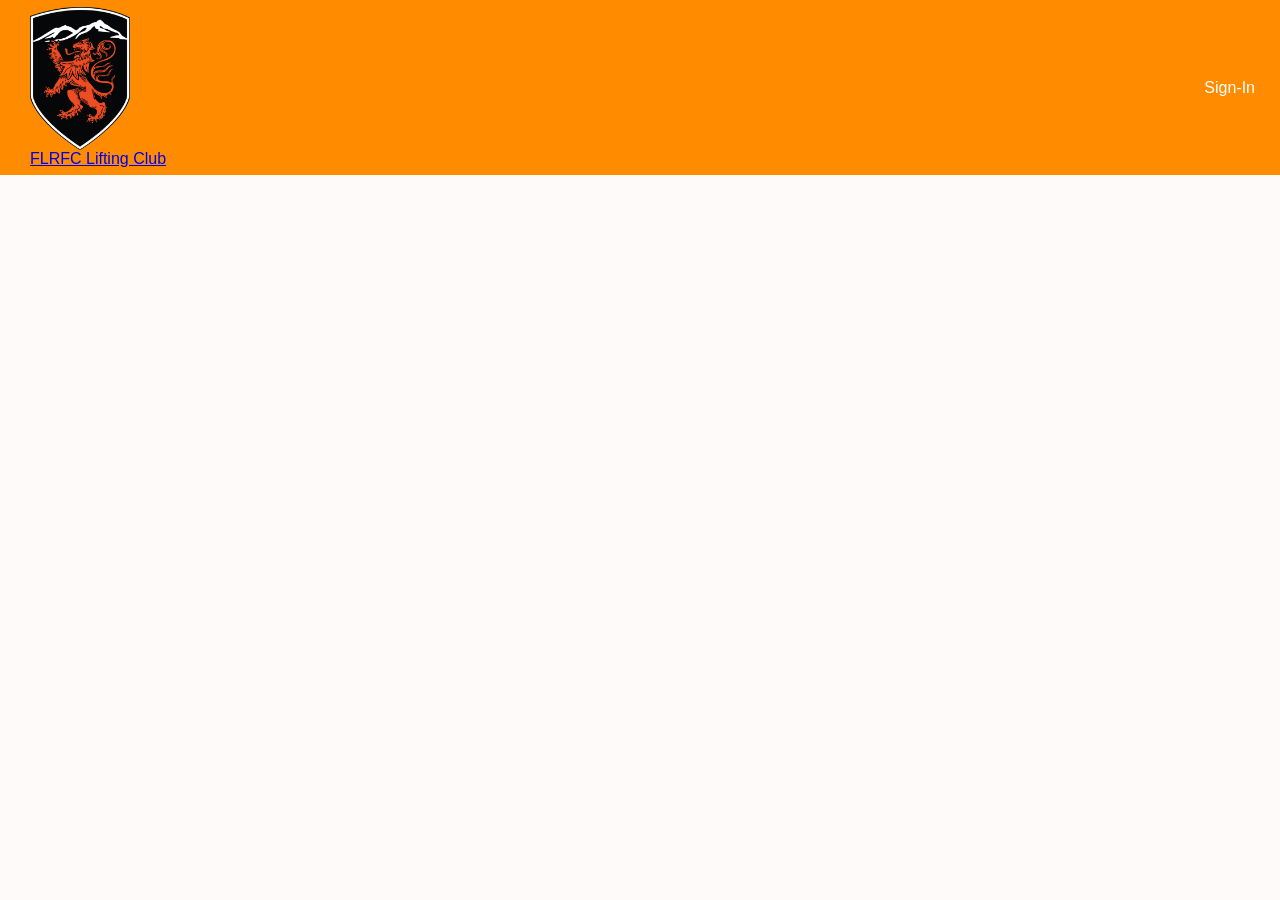
==== Club_Website.html @ 20da13e8 "Uploading Actual Personal Website" ====
<!DOCTYPE html>
<html lang="en">
  <head>
    <meta charset="utf-8">
    <meta name="viewport" content="width=device-width, initial-scale=1.0">
    <meta http-equiv="X-UA-Compatible" content="ie-edge">
    <title>Kaden Mior</title>
    <link rel="stylesheet" type="text/css" href="resources/css/Club-Website.css">
  </head>

  <body>
    <nav class="navbar">
      <a href="#" class="logo">
        <img src="resources/images/LionsLogo_LG_Crest.png" alt="generic logo">
        <p><header class="name">
          FLRFC Lifting Club
        </header></p>
      </a>
      <ul class="nav-links">
        <li class="nav-item"><a href="#">Sign-In</a></li>
      </ul>
    </nav>
    <main>

      <!--Intro Section -->



    </main>

  </body>
</html>
---- resources/css/Club-Website.css ----
html {
  box-sizing: border-box;
  background-color: snow;
}

*, *::before, *::after {
  box-sizing: inherit;
  margin: 0;
  padding: 0;
}

body {
  /*background-color: white;*/
  font-family: Verdana, Geneva, Tahoma, sans-serif;
}

/* NAV BAR */
nav {
  width: 100%;
  height: 175px;
  background-color: darkorange;
  padding-left: 30px;
  padding-right: 10px;
}
.navbar{
  display: flex;
  justify-content: space-between;
  align-items: center;
}

.logo {
  display: inline-block;
}

.nav-links {
  list-style: none;
  display: flex;
}

.nav-item a {
  display: inline-block;
  padding: 10px 15px;
  text-decoration: none;
  color: white;
}

.nav-item:hover {
  background-color: white;
}

.nav-item:hover a {
  color: darkgreen;
}

.logo img {
  width: 100px;
  vertical-align: middle;
}
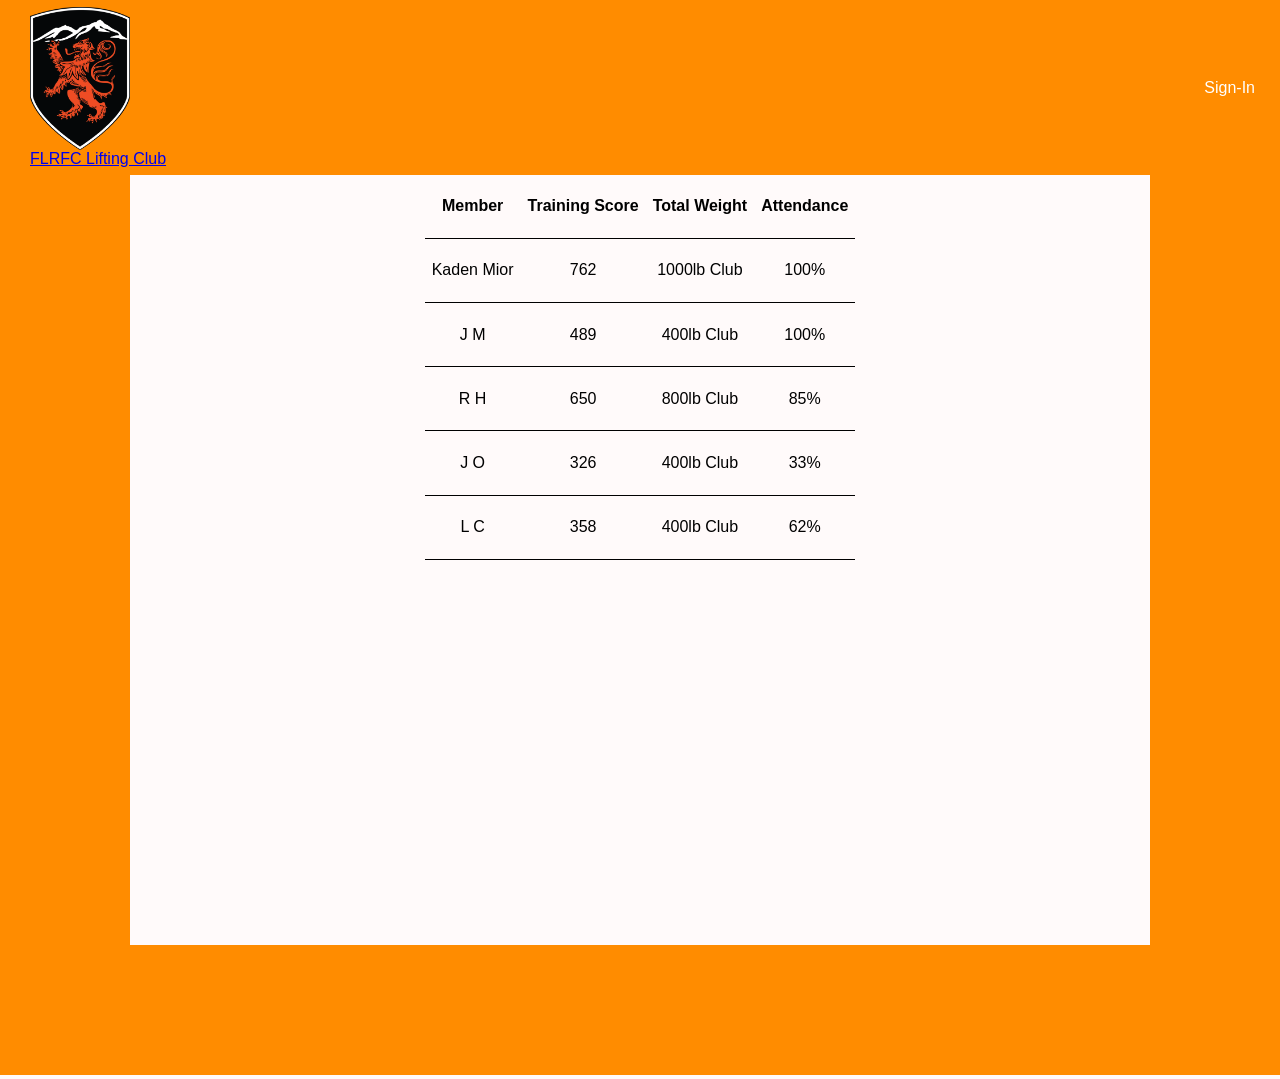
==== commit 384fe8af: "Added menu bar interactivity based on screensize" ====
--- a/Club_Website.html
+++ b/Club_Website.html
@@ -23,6 +23,52 @@
     <main>
 
       <!--Intro Section -->
+      <div class="grid-container">
+        <div class="grid-item side-bar-left"></div>
+        <div class="grid-item">
+          <table>
+            <tr>
+              <th>Member</th>
+              <th>Training Score</th>
+              <th>Total Weight</th>
+              <th>Attendance</th>
+            </tr>
+            <tr>
+              <td>Kaden Mior</td>
+              <td>762</td>
+              <td> 1000lb Club</td>
+              <td>100%</td>
+            </tr>
+            <tr>
+              <td>J M</td>
+              <td>489</td>
+              <td>400lb Club</td>
+              <td>100%</td>
+            </tr>
+            <tr>
+              <td>R H</td>
+              <td>650</td>
+              <td>800lb Club</td>
+              <td>85%</td>
+            </tr>
+            <tr>
+              <td>J O</td>
+              <td>326</td>
+              <td>400lb Club</td>
+              <td>33%</td>
+            </tr>
+            <tr>
+              <td>L C</td>
+              <td>358</td>
+              <td>400lb Club</td>
+              <td>62%</td>
+            </tr>
+          </table>
+        </div>
+        <div class="grid-item side-bar-right"></div>
+
+        <div class="grid-item bottom-bar"></div>
+      </div>
 
 
 
--- a/resources/css/Club-Website.css
+++ b/resources/css/Club-Website.css
@@ -56,3 +56,46 @@
   width: 100px;
   vertical-align: middle;
 }
+
+.grid-container {
+  display: inline-grid;
+  grid-template-columns: 130px 1fr 130px;
+  grid-template-rows: repeat(2, 1fr) 130px;
+  width: 100vw;
+  height: 100vh;
+}
+
+.side-bar-left {
+  grid-column: 1 / 2;
+  grid-row: 1 / -1;
+
+  background-color: darkorange;
+}
+
+.side-bar-right {
+  grid-column: 3 / 4;
+  grid-row: 1 / -1;
+
+  background-color: darkorange;
+}
+.bottom-bar {
+  grid-column: 1 / 4;
+  grid-row: 3 / 4;
+
+  background-color: darkorange;
+}
+
+.grid-item{
+  display: flex;
+  justify-content: center;
+}
+
+table {
+  text-align: center;
+  border-collapse: collapse;
+}
+
+th,td {
+  padding: 7px;
+  border-bottom: 1px solid black;
+}
